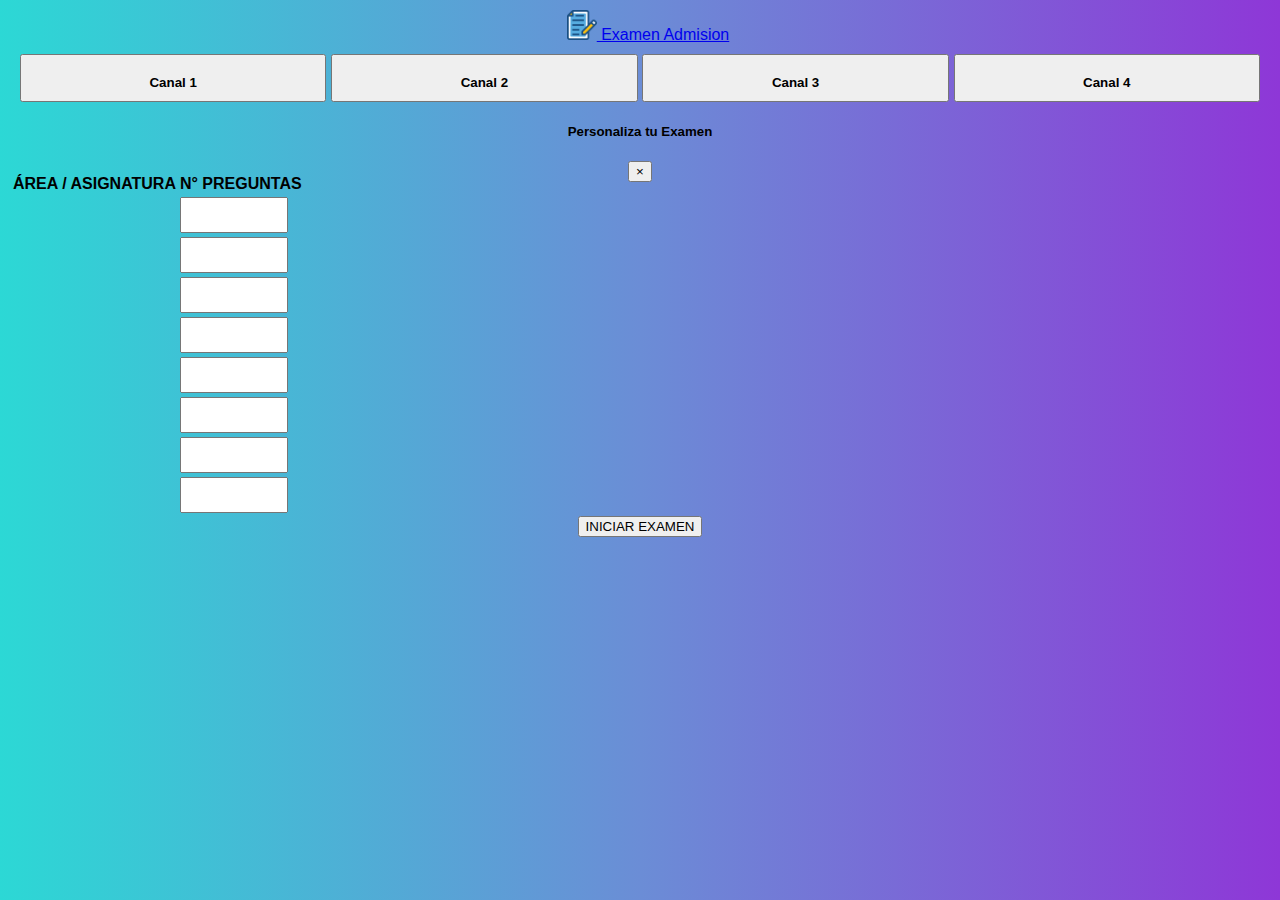
==== index.html @ 52b68728 "add btn5-show hide btns canals" ====
<!DOCTYPE html>
<html lang="en">
  <head>
    <meta charset="UTF-8" />
    <meta http-equiv="X-UA-Compatible" content="IE=edge" />
    <meta name="viewport" content="width=device-width, initial-scale=1.0" />
    <link
      href="https://bootswatch.com/5/litera/bootstrap.css"
      rel="stylesheet"
    />
    <link rel="stylesheet" href="./css/estilos.css" />
    <title>Examen de Admision por canales</title>
    <script src="sweetalert2.all.min.js"></script>
  </head>
  <meta name="viewport" content="width=device-width, initial-scale=1.0" />
  <body class="center">
    <!-- nav bar -->
    <nav class="navbar navbar-light bg-light">
      <a class="navbar-brand" href="home.html">
        <img src="/img/examen.png" width="30" height="30" class="d-inline-block align-top" alt="" id="img">
        Examen Admision
      </a>
    </nav>
    <!-- botones de seleccion de canales -->
    <div class="btnContainer" id="btnsContainer">
      <button
        id="btnCanal1"
        class="btn btn-primary mr-2 ml-3"
        onclick="lanzarPregunta(1)"
      >
        <h4>Canal 1</h4>
      </button>

      <button
        id="btnCanal2"
        class="btn btn-warning"
        onclick="lanzarPregunta(2)"
      >
        <h4>Canal 2</h4>
      </button>

      <button id="btnCanal3" class="btn btn-danger" onclick="lanzarPregunta(3)">
        <h4>Canal 3</h4>
      </button>

      <button id="btnCanal4" class="btn btn-info" onclick="lanzarPregunta(4)">
        <h4>Canal 4</h4>
      </button>
    </div>

    <!-- modal de canales por curso -->
    <div class="modal" tabindex="-1" role="dialog" id="modalPregunta">
      <div class="modal-dialog" role="document" id="modalTitulo">
        <div class="modal-content">
          <div class="modal-header">
            <h5 class="modal-title">Personaliza tu Examen</h5>
            <button
              type="button"
              class="close btn btn-danger"
              data-dismiss="modal"
              aria-label="Close"
              id="btnCloseMotal"
              onclick="closeModal()"
            >
              <span aria-hidden="true">&times;</span>
            </button>
          </div>
            <table class="table" id="tabla">
              <thead class="thead">
                <tr>
                  <th scope="col">ÁREA / ASIGNATURA</th>
                  <th scope="col">N° PREGUNTAS</th>
                </tr>
                
              </thead>
              <tbody class="tbody">
                <tr>
                  <th scope="row"><p  id="materia1"></p></th>
                  <td>
                    <input
                      type="number"
                      class="form-control"
                      min="0"
                      max="20"
                      id="entrada1"
                    />
                  </td>
                </tr>
                <tr>
                  <th scope="row"><p id="materia2"></p></th>
                  <td>
                    <input
                      type="number"
                      class="form-control"
                      min="0"
                      max="20"
                      id="entrada2"
                    />
                  </td>
                </tr>
                <tr>
                  <th scope="row"><p id="materia3"></p></th>
                  <td>
                    <input
                      type="number"
                      class="form-control"
                      min="0"
                      max="20"
                      id="entrada3"
                    />
                  </td>
                </tr>
                <tr>
                  <th scope="row"><p id="materia4"></p></th>
                  <td>
                    <input
                      type="number"
                      class="form-control"
                      min="0"
                      max="20"
                      id="entrada4"
                    />
                  </td>
                </tr>
                <tr>
                  <th scope="row"><p id="materia5"></p></th>
                  <td>
                    <input
                      type="number"
                      class="form-control"
                      min="0"
                      max="20"
                      id="entrada5"
                    />
                  </td>
                </tr>
                <tr>
                  <th scope="row"><p id="materia6"></p></th>
                  <td>
                    <input
                      type="number"
                      class="form-control"
                      min="0"
                      max="20"
                      id="entrada6"
                    />
                  </td>
                </tr>
                <tr>
                  <th scope="row"><p id="materia7"></p></th>
                  <td>
                    <input
                      type="number"
                      class="form-control"
                      min="0"
                      max="20"
                      id="entrada7"
                    />
                  </td>
                </tr>
                <tr>
                  <th scope="row"><p id="materia8"></p></th>
                  <td>
                    <input
                      type="number"
                      class="form-control"
                      min="0"
                      max="20"
                      id="entrada8"
                    />
                  </td>
                </tr>
              </tbody>
            </table>
          <div class="modal-footer">
            <nav>
              <!-- <a href="./exam.html"> -->
                <button class="btn btn-primary" id="btnIniciarExamen" onclick="iniciarExamen()">
                  INICIAR EXAMEN
                </button></a
              >
            </nav>
          </div>
        </div>
      </div>
    </div>


    <!-- cronometro regresivo -->
    <div class="encabezadoPregunta" id="timerQuiz" style="visibility:hidden;">
      <div class="puntaje" id="puntaje"></div>
      <div class="timer-container">
        <div id="Horas">00</div>
          <span>:</span>
        <div id="Minutos">00</div>
        <span>:</span>
        <div id="Segundos">00</div>
      </div>
  </div>
    

    <!-- añandiendo exam.html al inicio -->
    <div class="contenedor" id="quizPanel" style="visibility:hidden;">
      <div class="encabezado">
        <div class="categoria" id="categoria"></div>
        <div class="numero" id="numero"></div>
        <div class="pregunta" id="pregunta"></div>
        <img src="#" class="imagen" id="imagen" />
      </div>
      <div class="btn" id="btn1" onclick="oprimir_btn(0)"></div>
      <div class="btn" id="btn2" onclick="oprimir_btn(1)"></div>
      <div class="btn" id="btn3" onclick="oprimir_btn(2)"></div>
      <div class="btn" id="btn4" onclick="oprimir_btn(3)"></div>
      <div class="btn" id="btn5" onclick="oprimir_btn(4)"></div>
    </div>

    <!-- Enlazar al archivo javascript -->
    <script src="/js/index.js"></script>
  </body>
</html>
---- css/estilos.css ----
/* 
* {
  transition: all 0.3s;
}
 */
body {
  padding: 5px;
  margin: 5px;
  text-align: center;
  background-image: linear-gradient(90deg, #2CD8D5, #6B8DD6, #8E37D7);
  font-family: 'Lato', sans-serif;
  /* font-family: calibri; */
}

.btnContainer {
  margin: 10px;
  display: grid;
  /* auto-fit - Llena los espacios para completar el espacio/ auto-fill deja espacios sin llenar */
  grid-template-columns: repeat(auto-fit, minmax(15rem, 1fr)); 
  gap: 0.3rem;
  grid-auto-rows: 3rem;
  transition: all 0.3s;
 }


/*  auto-fit - Llena los espacios para completar el espacio/ auto-fill deja espacios sin llenar */
/* .panelExamen {
  width: 100%;
  height: 530px;
  
  display: grid;
 
  grid-template-columns: repeat(auto-fill, minmax(100%, 1fr)); 
  gap: 1rem;
  grid-auto-rows: auto; 
} */

/* MODAL */
/* .modal {
  margin: auto;
  padding-left: auto;

  width: fit-content;
  justify-content: center;
  justify-items: center;
  
}
 */

.modal-header {
  height: 3rem;
}
/* ESTILOS PARA TABLA*/

td {
text-align: center;
justify-content: center;
}

th {
  font-family: 'Franklin Gothic Medium', 'Arial Narrow', Arial, sans-serif;
  
}

.modal input {
  height: 30px;
  width: 100px;
  display: flex;
  justify-content: center;
  align-items: center;
  text-align: center;
} 

tbody {
  height: 200px;
}

/* .table {
  height: 5rem;
  width: auto;
} */

p {
  font-family: 'Franklin Gothic Medium', 'Arial Narrow', Arial, sans-serif;
}

/* ESTILOS PARA EXAMEN */
.contenedor {
/*   background-color: #e30032; */
/*   display: inline-flex;
  flex-direction: column;
  justify-content: center;
  align-items: center;
  transition: all 0.3s; */
}

.encabezado {
  justify-content: center;
  position: relative;
  background: white;
/*   min-width: 600px;
  width: 100%;
  max-width: 600px; */
  
  padding: 10px;
  transition: all 0.3s;
}

.categoria {
  opacity: 0.3;
  text-align: left;
  transition: all 0.3s;
}

.pregunta {
  padding: 10px;
  transition: all 0.3s;
}

.imagen {
  object-fit: cover;
  height: 0px;
  width: 0px;
  transition: all 0.3s;
}

#btn1 {
  background: white;
  width: 60%;
  max-width: 550px;
  padding: 10px;
  margin: 10  px;
  cursor: pointer;
}

#btn2 {
  background: white;
  width: 60%;
  max-width: 550px;
  padding: 10px;
  margin: 10px;
  cursor: pointer;
}

#btn3 {
  background: white;
  width: 60%;
  max-width: 550px;
  padding: 10px;
  margin: 10px;
  cursor: pointer;
}

#btn4 {
  background: white;
  width: 60%;
  max-width: 550px;
  padding: 10px;
  margin: 10px;
  cursor: pointer;
}

#btn5 {
  background: white;
  width: 60%;
  max-width: 550px;
  padding: 10px;
  margin: 10px;
  cursor: pointer;
}

#btn1:hover {
  transform: scale(1.05);
}
#btn2:hover {
  transform: scale(1.05);
}
#btn3:hover {
  transform: scale(1.05);
}
#btn4:hover {
  transform: scale(1.05);
}
#btn5:hover {
  transform: scale(1.05);
}

.numero {
  position: absolute;
  opacity: 0.3;
  top: 10px;
  right: 10px;
  visibility: hidden;
}

.puntaje {
  width: 7rem;
  position: relative;
  display: flex;
  flex-wrap: wrap;
  list-style-type: none;
  padding: 3px;
  justify-content: center;
  margin-right: 5%;
  gap: 5px;
  color: white;
  font-size: 15px;
  background-color: #4585e8;
  border-radius: 10px;
}

#img {
  margin-left: 1rem;
}

.timer-container{
  width: 7rem;
  position: relative;
  display: flex;
  flex-wrap: wrap;
  list-style-type: none;
  padding: 3px;
  justify-content: center;
  gap: 5px;
  color: white;
  font-size: 15px;
  background-color: #d85251;
  border-radius: 10px;
}

.encabezadoPregunta {
  display: flex;
  align-items: center;
  justify-content: space-between;
  padding: 1rem;
}
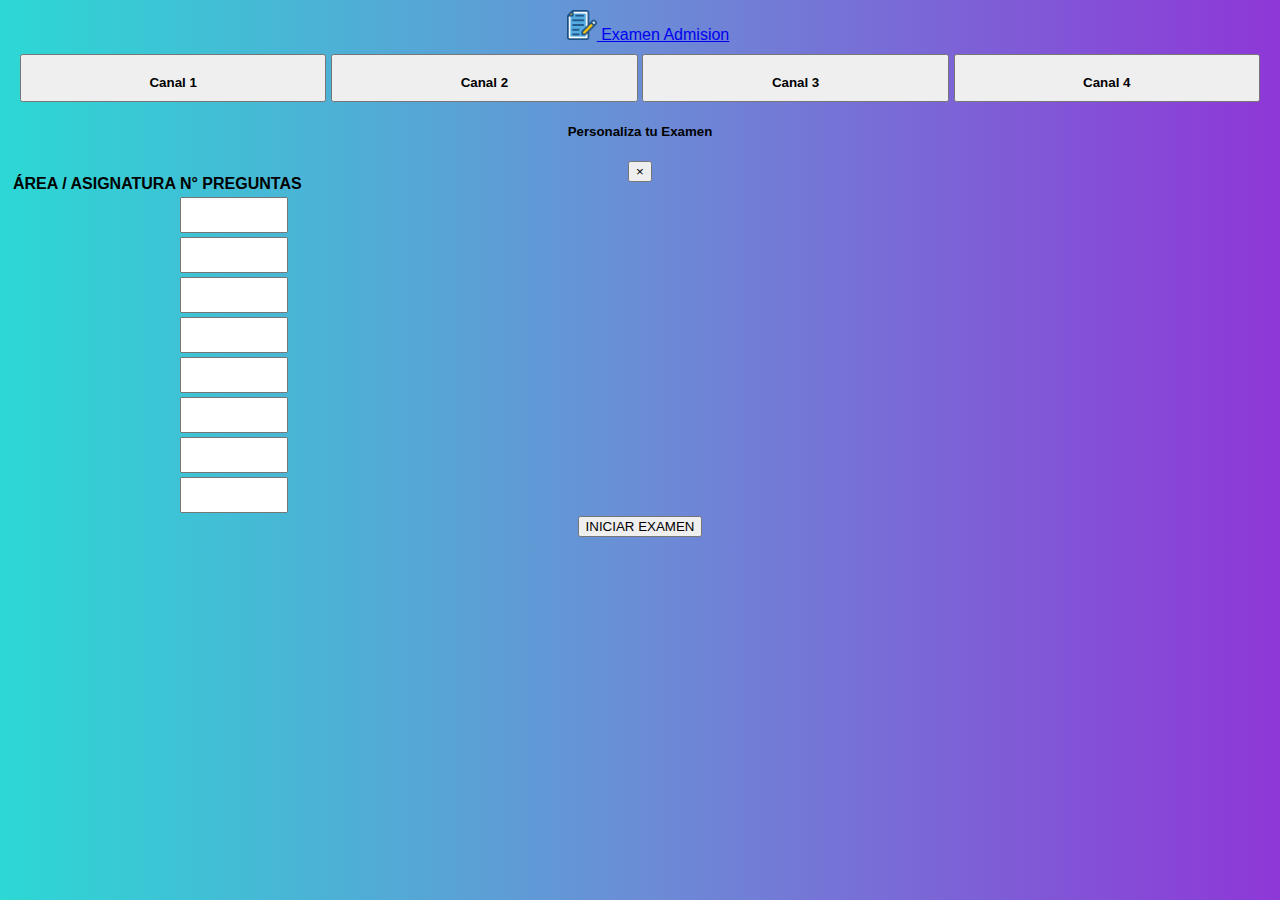
==== commit b02c3c7d: "btns hiden when start the quizz" ====
--- a/index.html
+++ b/index.html
@@ -186,7 +186,12 @@
     </div>
 
 
-    <!-- cronometro regresivo -->
+
+    
+
+    <!-- añandiendo exam.html al inicio -->
+    <div class="contenedor" id="quizPanel" style="visibility:hidden;">
+          <!-- cronometro regresivo -->
     <div class="encabezadoPregunta" id="timerQuiz" style="visibility:hidden;">
       <div class="puntaje" id="puntaje"></div>
       <div class="timer-container">
@@ -197,10 +202,6 @@
         <div id="Segundos">00</div>
       </div>
   </div>
-    
-
-    <!-- añandiendo exam.html al inicio -->
-    <div class="contenedor" id="quizPanel" style="visibility:hidden;">
       <div class="encabezado">
         <div class="categoria" id="categoria"></div>
         <div class="numero" id="numero"></div>
--- a/css/estilos.css
+++ b/css/estilos.css
@@ -86,12 +86,10 @@
 
 /* ESTILOS PARA EXAMEN */
 .contenedor {
-/*   background-color: #e30032; */
-/*   display: inline-flex;
-  flex-direction: column;
-  justify-content: center;
-  align-items: center;
-  transition: all 0.3s; */
+position: fixed;
+top: 70px;
+left: 0;
+right: 0;
 }
 
 .encabezado {
@@ -102,7 +100,8 @@
   width: 100%;
   max-width: 600px; */
   
-  padding: 10px;
+  padding: 15px;
+  margin: 15px;
   transition: all 0.3s;
 }
 
@@ -129,7 +128,7 @@
   width: 60%;
   max-width: 550px;
   padding: 10px;
-  margin: 10  px;
+  margin: 5px;
   cursor: pointer;
 }
 
@@ -138,7 +137,7 @@
   width: 60%;
   max-width: 550px;
   padding: 10px;
-  margin: 10px;
+  margin: 5px;
   cursor: pointer;
 }
 
@@ -147,7 +146,7 @@
   width: 60%;
   max-width: 550px;
   padding: 10px;
-  margin: 10px;
+  margin: 5px;
   cursor: pointer;
 }
 
@@ -156,7 +155,7 @@
   width: 60%;
   max-width: 550px;
   padding: 10px;
-  margin: 10px;
+  margin: 5px;
   cursor: pointer;
 }
 
@@ -165,7 +164,7 @@
   width: 60%;
   max-width: 550px;
   padding: 10px;
-  margin: 10px;
+  margin: 5px;
   cursor: pointer;
 }
 
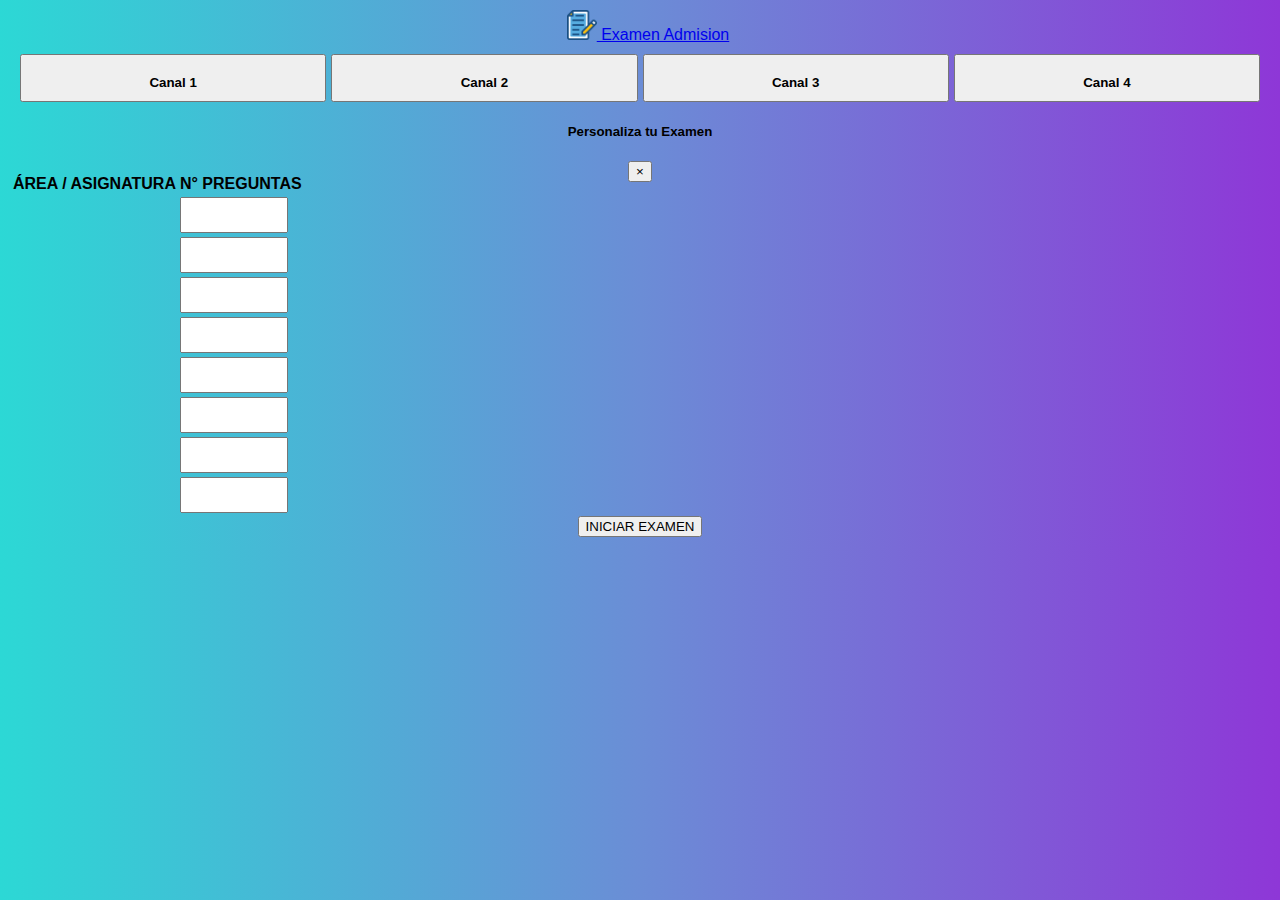
==== commit 7d279920: "fix show and hide quizz panels" ====
--- a/index.html
+++ b/index.html
@@ -10,6 +10,7 @@
     />
     <link rel="stylesheet" href="./css/estilos.css" />
     <title>Examen de Admision por canales</title>
+    <link rel="shortcut icon" href="/img/favicon.png">
     <script src="sweetalert2.all.min.js"></script>
   </head>
   <meta name="viewport" content="width=device-width, initial-scale=1.0" />
@@ -21,11 +22,12 @@
         Examen Admision
       </a>
     </nav>
+
     <!-- botones de seleccion de canales -->
     <div class="btnContainer" id="btnsContainer">
       <button
         id="btnCanal1"
-        class="btn btn-primary mr-2 ml-3"
+        class="btn btn-primary"
         onclick="lanzarPregunta(1)"
       >
         <h4>Canal 1</h4>
@@ -185,23 +187,20 @@
       </div>
     </div>
 
-
-
-    
-
     <!-- añandiendo exam.html al inicio -->
-    <div class="contenedor" id="quizPanel" style="visibility:hidden;">
+    <div class="contenedor" id="quizPanel" style="display:none;">
           <!-- cronometro regresivo -->
-    <div class="encabezadoPregunta" id="timerQuiz" style="visibility:hidden;">
-      <div class="puntaje" id="puntaje"></div>
-      <div class="timer-container">
-        <div id="Horas">00</div>
+      <div class="encabezadoPregunta" id="timerQuiz">
+        <div class="puntaje" id="puntaje"></div>
+        <div class="timer-container">
+          <div id="Horas">00</div>
+            <span>:</span>
+          <div id="Minutos">00</div>
           <span>:</span>
-        <div id="Minutos">00</div>
-        <span>:</span>
-        <div id="Segundos">00</div>
+          <div id="Segundos">00</div>
+        </div>
       </div>
-  </div>
+      <!-- preguntas y encabezado -->
       <div class="encabezado">
         <div class="categoria" id="categoria"></div>
         <div class="numero" id="numero"></div>
@@ -213,6 +212,11 @@
       <div class="btn" id="btn3" onclick="oprimir_btn(2)"></div>
       <div class="btn" id="btn4" onclick="oprimir_btn(3)"></div>
       <div class="btn" id="btn5" onclick="oprimir_btn(4)"></div>
+      
+      <section>
+        <div class="btn" id="btnSalirExamen" onclick="salirExamen()">Salir del Examen</div>
+      </section>
+      
     </div>
 
     <!-- Enlazar al archivo javascript -->
--- a/css/estilos.css
+++ b/css/estilos.css
@@ -1,15 +1,10 @@
-/* 
-* {
-  transition: all 0.3s;
-}
- */
+
 body {
   padding: 5px;
   margin: 5px;
   text-align: center;
   background-image: linear-gradient(90deg, #2CD8D5, #6B8DD6, #8E37D7);
   font-family: 'Lato', sans-serif;
-  /* font-family: calibri; */
 }
 
 .btnContainer {
@@ -17,7 +12,7 @@
   display: grid;
   /* auto-fit - Llena los espacios para completar el espacio/ auto-fill deja espacios sin llenar */
   grid-template-columns: repeat(auto-fit, minmax(15rem, 1fr)); 
-  gap: 0.3rem;
+  gap: 5px;
   grid-auto-rows: 3rem;
   transition: all 0.3s;
  }
@@ -86,7 +81,7 @@
 
 /* ESTILOS PARA EXAMEN */
 .contenedor {
-position: fixed;
+position: absolute;
 top: 70px;
 left: 0;
 right: 0;
@@ -101,8 +96,10 @@
   max-width: 600px; */
   
   padding: 15px;
-  margin: 15px;
-  transition: all 0.3s;
+  margin-right: 15px;
+  margin-left: 15px;
+  transition: all 0.3s;
+  border-radius: 6px;
 }
 
 .categoria {
@@ -166,6 +163,19 @@
   padding: 10px;
   margin: 5px;
   cursor: pointer;
+  margin-bottom: 60px;
+}
+
+#btnSalirExamen{
+  background: #de3f43;
+  color: white;
+  padding: 10px;
+  margin: 5px;
+  min-width: 100px;
+  cursor: pointer;
+  position: fixed;
+  bottom: 0;
+  right: 0; 
 }
 
 #btn1:hover {
@@ -232,4 +242,8 @@
   align-items: center;
   justify-content: space-between;
   padding: 1rem;
+}
+
+.navbar {
+  border-radius: 6px;
 }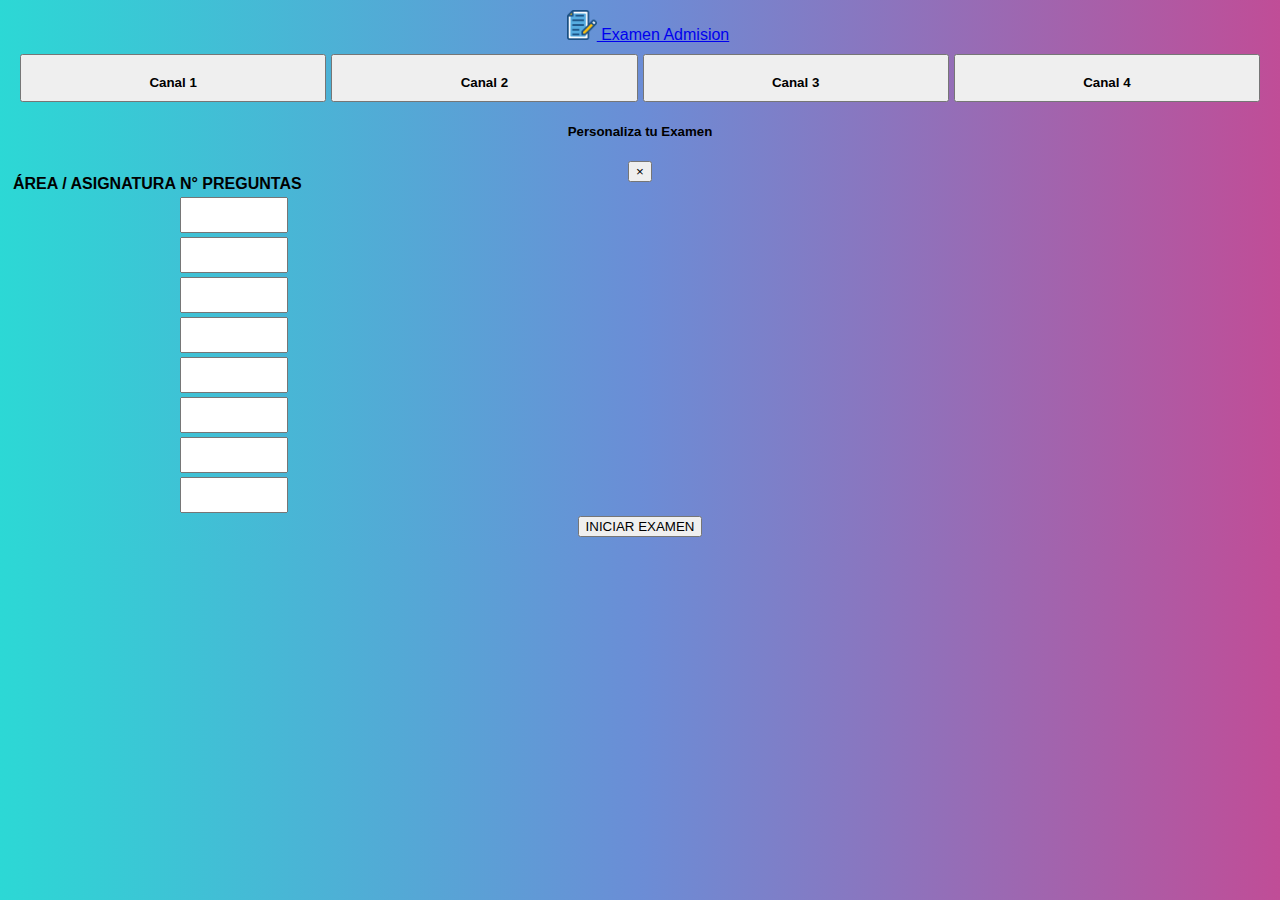
==== commit 8105e353: "clean code / delete console logs" ====
--- a/index.html
+++ b/index.html
@@ -207,6 +207,7 @@
         <div class="pregunta" id="pregunta"></div>
         <img src="#" class="imagen" id="imagen" />
       </div>
+      <!-- botones de alternativas -->
       <div class="btn" id="btn1" onclick="oprimir_btn(0)"></div>
       <div class="btn" id="btn2" onclick="oprimir_btn(1)"></div>
       <div class="btn" id="btn3" onclick="oprimir_btn(2)"></div>
--- a/css/estilos.css
+++ b/css/estilos.css
@@ -3,7 +3,7 @@
   padding: 5px;
   margin: 5px;
   text-align: center;
-  background-image: linear-gradient(90deg, #2CD8D5, #6B8DD6, #8E37D7);
+  background-image: linear-gradient(90deg, #2CD8D5, #6B8DD6,#c04d97);
   font-family: 'Lato', sans-serif;
 }
 
@@ -18,35 +18,12 @@
  }
 
 
-/*  auto-fit - Llena los espacios para completar el espacio/ auto-fill deja espacios sin llenar */
-/* .panelExamen {
-  width: 100%;
-  height: 530px;
-  
-  display: grid;
- 
-  grid-template-columns: repeat(auto-fill, minmax(100%, 1fr)); 
-  gap: 1rem;
-  grid-auto-rows: auto; 
-} */
-
-/* MODAL */
-/* .modal {
-  margin: auto;
-  padding-left: auto;
-
-  width: fit-content;
-  justify-content: center;
-  justify-items: center;
-  
-}
- */
-
 .modal-header {
   height: 3rem;
 }
+
+
 /* ESTILOS PARA TABLA*/
-
 td {
 text-align: center;
 justify-content: center;
@@ -70,14 +47,11 @@
   height: 200px;
 }
 
-/* .table {
-  height: 5rem;
-  width: auto;
-} */
-
 p {
   font-family: 'Franklin Gothic Medium', 'Arial Narrow', Arial, sans-serif;
 }
+
+
 
 /* ESTILOS PARA EXAMEN */
 .contenedor {
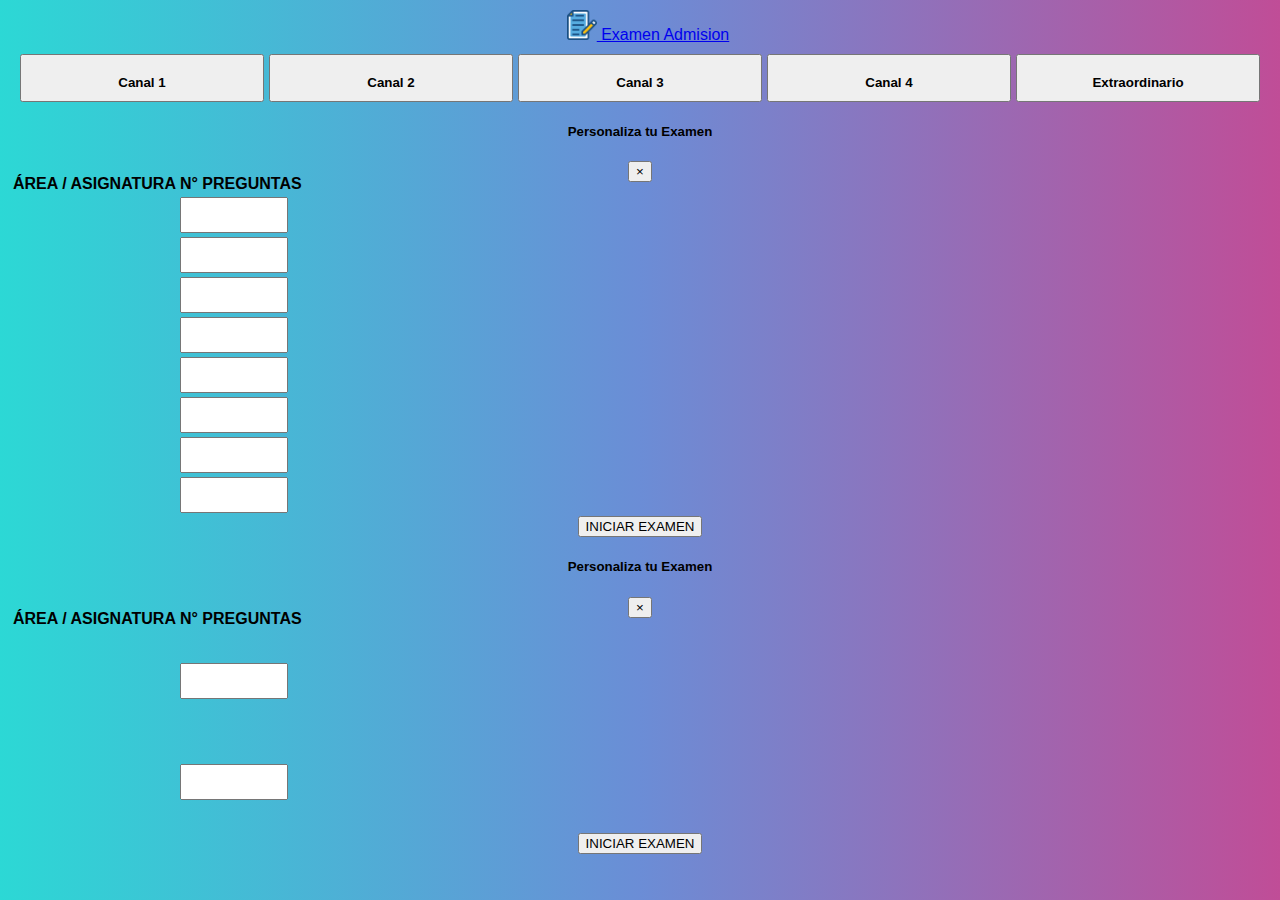
==== commit 741e724f: "extraordinario add" ====
--- a/index.html
+++ b/index.html
@@ -48,6 +48,9 @@
       <button id="btnCanal4" class="btn btn-info" onclick="lanzarPregunta(4)">
         <h4>Canal 4</h4>
       </button>
+      <button id="btnCanal5" class="btn btn-info" onclick="lanzarPregunta(5)">
+        <h4>Extraordinario</h4>
+      </button>
     </div>
 
     <!-- modal de canales por curso -->
@@ -187,6 +190,71 @@
       </div>
     </div>
 
+    <!-- modal extraordinario -->
+    <div class="modal" tabindex="-1" role="dialog" id="modalPreguntaExtraordinario">
+      <div class="modal-dialog" role="document" id="modalTitulo">
+        <div class="modal-content">
+          <div class="modal-header">
+            <h5 class="modal-title">Personaliza tu Examen</h5>
+            <button
+              type="button"
+              class="close btn btn-danger"
+              data-dismiss="modal"
+              aria-label="Close"
+              id="btnCloseMotal"
+              onclick="closeModal()"
+            >
+              <span aria-hidden="true">&times;</span>
+            </button>
+          </div>
+            <table class="table" id="tabla">
+              <thead class="thead">
+                <tr>
+                  <th scope="col">ÁREA / ASIGNATURA</th>
+                  <th scope="col">N° PREGUNTAS</th>
+                </tr>
+                
+              </thead>
+              <tbody class="tbody">
+                <tr>
+                  <th scope="row"><p  id="materiaRV"></p></th>
+                  <td>
+                    <input
+                      type="number"
+                      class="form-control"
+                      min="0"
+                      max="20"
+                      id="entradaRV"
+                    />
+                  </td>
+                </tr>
+                <tr>
+                  <th scope="row"><p id="materiaRM"></p></th>
+                  <td>
+                    <input
+                      type="number"
+                      class="form-control"
+                      min="0"
+                      max="20"
+                      id="entradaRM"
+                    />
+                  </td>
+                </tr>
+              </tbody>
+            </table>
+          <div class="modal-footer">
+            <nav>
+              <!-- <a href="./exam.html"> -->
+                <button class="btn btn-primary" id="btnIniciarExamen" onclick="iniciarExamen()">
+                  INICIAR EXAMEN
+                </button></a
+              >
+            </nav>
+          </div>
+        </div>
+      </div>
+    </div>
+
     <!-- añandiendo exam.html al inicio -->
     <div class="contenedor" id="quizPanel" style="display:none;">
           <!-- cronometro regresivo -->
--- a/css/estilos.css
+++ b/css/estilos.css
@@ -74,6 +74,7 @@
   margin-left: 15px;
   transition: all 0.3s;
   border-radius: 6px;
+  margin-bottom: 5px;
 }
 
 .categoria {
@@ -96,7 +97,7 @@
 
 #btn1 {
   background: white;
-  width: 60%;
+  width: 80%;
   max-width: 550px;
   padding: 10px;
   margin: 5px;
@@ -105,7 +106,7 @@
 
 #btn2 {
   background: white;
-  width: 60%;
+  width: 80%;
   max-width: 550px;
   padding: 10px;
   margin: 5px;
@@ -114,7 +115,7 @@
 
 #btn3 {
   background: white;
-  width: 60%;
+  width: 80%;
   max-width: 550px;
   padding: 10px;
   margin: 5px;
@@ -123,7 +124,7 @@
 
 #btn4 {
   background: white;
-  width: 60%;
+  width: 80%;
   max-width: 550px;
   padding: 10px;
   margin: 5px;
@@ -132,40 +133,40 @@
 
 #btn5 {
   background: white;
-  width: 60%;
-  max-width: 550px;
-  padding: 10px;
-  margin: 5px;
-  cursor: pointer;
-  margin-bottom: 60px;
+  width: 80%;
+  max-width: 550px;
+  padding: 10px;
+  margin: 5px;
+  cursor: pointer;
+  bottom: 0;
 }
 
 #btnSalirExamen{
-  background: #de3f43;
+  background: #d75153;
   color: white;
   padding: 10px;
-  margin: 5px;
+  margin-right: 15px;
   min-width: 100px;
   cursor: pointer;
-  position: fixed;
+  position: absolute;
   bottom: 0;
   right: 0; 
 }
 
 #btn1:hover {
-  transform: scale(1.05);
+  transform: scale(1.03);
 }
 #btn2:hover {
-  transform: scale(1.05);
+  transform: scale(1.03);
 }
 #btn3:hover {
-  transform: scale(1.05);
+  transform: scale(1.03);
 }
 #btn4:hover {
-  transform: scale(1.05);
+  transform: scale(1.03);
 }
 #btn5:hover {
-  transform: scale(1.05);
+  transform: scale(1.03);
 }
 
 .numero {
@@ -220,4 +221,8 @@
 
 .navbar {
   border-radius: 6px;
+}
+
+section{
+  margin-top: 80px;
 }